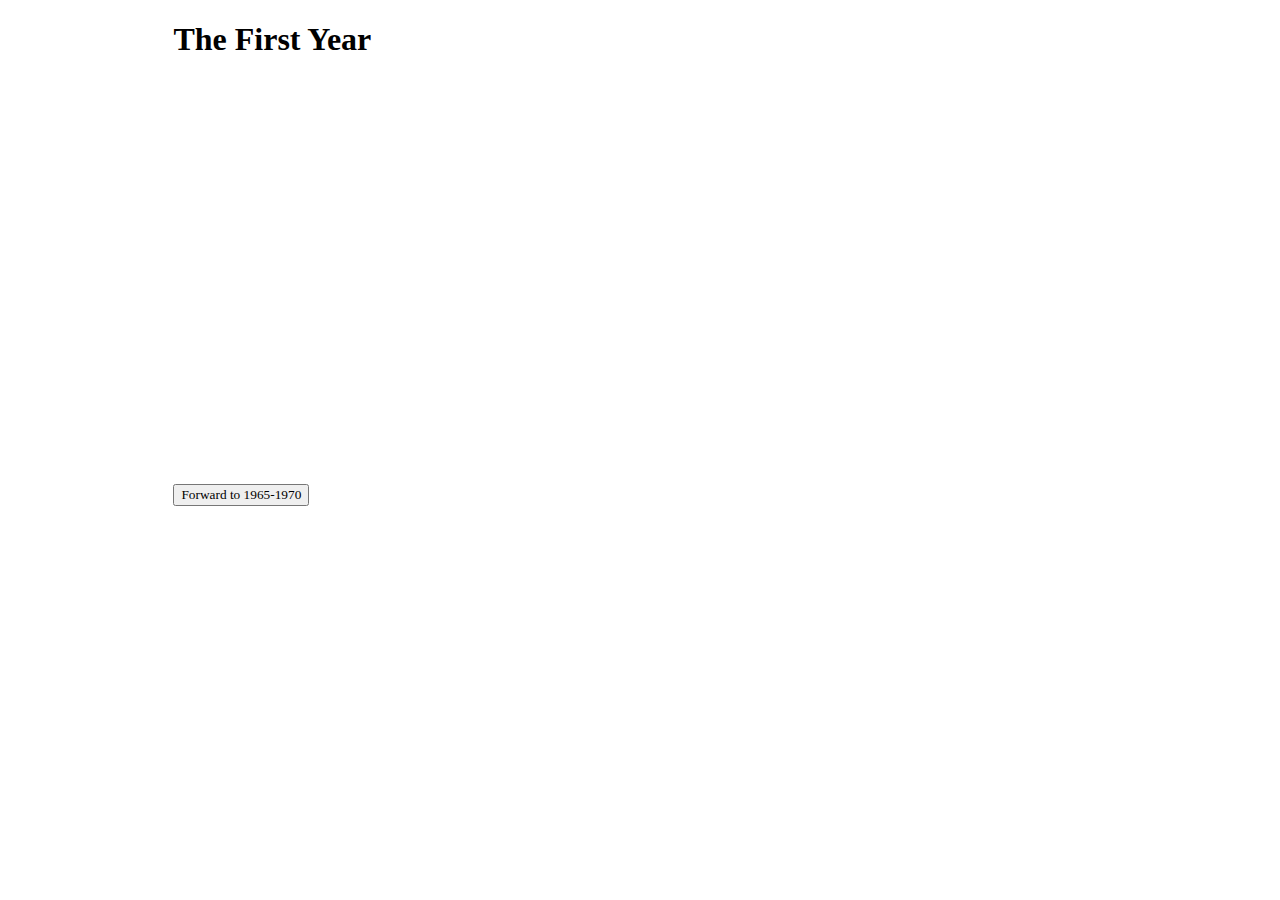
==== 1964.html @ d2e25885 "Update 1964.html" ====
<!DOCTYPE html>
<script src="https://d3js.org/d3.v5.min.js"></script>

<style>
* {
    color: #000;
    font-family: Palatino;
    margin-right: 5%;
    margin-left: 5%;
}
.button {
    margin-left: 0;
}
.link line {stroke: black;}
.node circle {stroke: black; fill: white}
.node text {text-anchor: middle; font-size: 20px}
div.tooltip {	
    position: absolute;			
    text-align: left;			
    width: 400px;					
    height: 110px;					
    padding: 10px;				
    font: 14px Palatino;		
    background: salmon;	
    border: 5px;		
    border-radius: 8px;			
    pointer-events: none;			
}
</style>
<head>
<h1>The First Year</h1>
</head>

<body onload='init()'>

<svg width=600 height=400></svg>
<div id="tooltip" opacity=0></div>    

<script>
var svg = d3.select("svg")
width = +svg.attr("width"), 
height = +svg.attr("height");

async function init() {

    const test = await d3.json('https://raw.githubusercontent.com/el-wittmer/Paul_1963/main/Paul_1964.json');
    const color = ["blue", 'light blue', 'green', 'red', 'yellow', 'pink', 'orange', 'black', 'brown']

    var simulation = d3.forceSimulation()
    .force("link", d3.forceLink()
       .id(function(d) {return d.Id;}))
    .force("charge", d3.forceManyBody())
    .force("center",d3.forceCenter(width / 2, height / 2))
    .force("collide", d3.forceCollide(35));

    var nodes = test.nodes;
    simulation.nodes(nodes)

    var links = test.links;
    simulation.force("link").links(links);

    var div = d3.select("body").append("div")	
    .attr("class", "tooltip")				
    .style("opacity", 0);

    var linksel = svg.append("g").attr("class", "link")
    .selectAll("line").data(links).enter().append("line")

    var nodesel = svg.selectAll(".node")
    .data(nodes)
    .enter().append("g")
    .attr("class", "node")
    .call(d3.drag()
    .on("start", dragstarted)
    .on("drag", dragged)
    .on("end", dragended));

    console.log(nodesel.append("circle")
    .attr("r", 20)
    .on("mouseover", function(d) {	
            div.transition()			
                .style("opacity", .9);		
            div	.html("First Author: " + d.First_Author +
                "<br>Title: " + d.Title + 
                "<br>Publication Year: " + d.Publication_Year + 
                "<br>Publication Source: " + d.Publication_Source + 
                "<br>Topic: " + d.Cluster_Name)
                .style("left", (d3.event.pageX) + "px")		
                .style("top", (d3.event.pageY) + "px");	
            }))					
        .on("mouseout", function(d) {		
            div.transition()			
                .style("opacity", 0);	
        });

    nodesel.append("text")
    .attr("transform","translate(0,6)")
    .text(function (d) {return d.Id; });
    
    simulation.on("tick", ticked);

    function ticked() {
    linksel.attr("x1", function(d) { return d.source.x; })
    .attr("y1", function(d) { return d.source.y; })
    .attr("x2", function(d) { return d.target.x; })
    .attr("y2", function(d) { return d.target.y; });

    nodesel.attr("transform", function(d) {
    return "translate(" + d.x + "," + d.y + ")";
    });
    }
    function dragstarted(d) {
    if (!d3.event.active) simulation.alphaTarget(0.3).restart();
    d.fx = d.x;
    d.fy = d.y;
    }
    function dragged(d) {
    d.fx = d3.event.x;
    d.fy = d3.event.y;
    }
    function dragended(d) {
    if (!d3.event.active) simulation.alphaTarget(0);
    d.fx = null;
    d.fy = null;
    }
}
</script>

<a href=""><button type="button" class="button">Forward to 1965-1970</button></a>
</body>
</html>
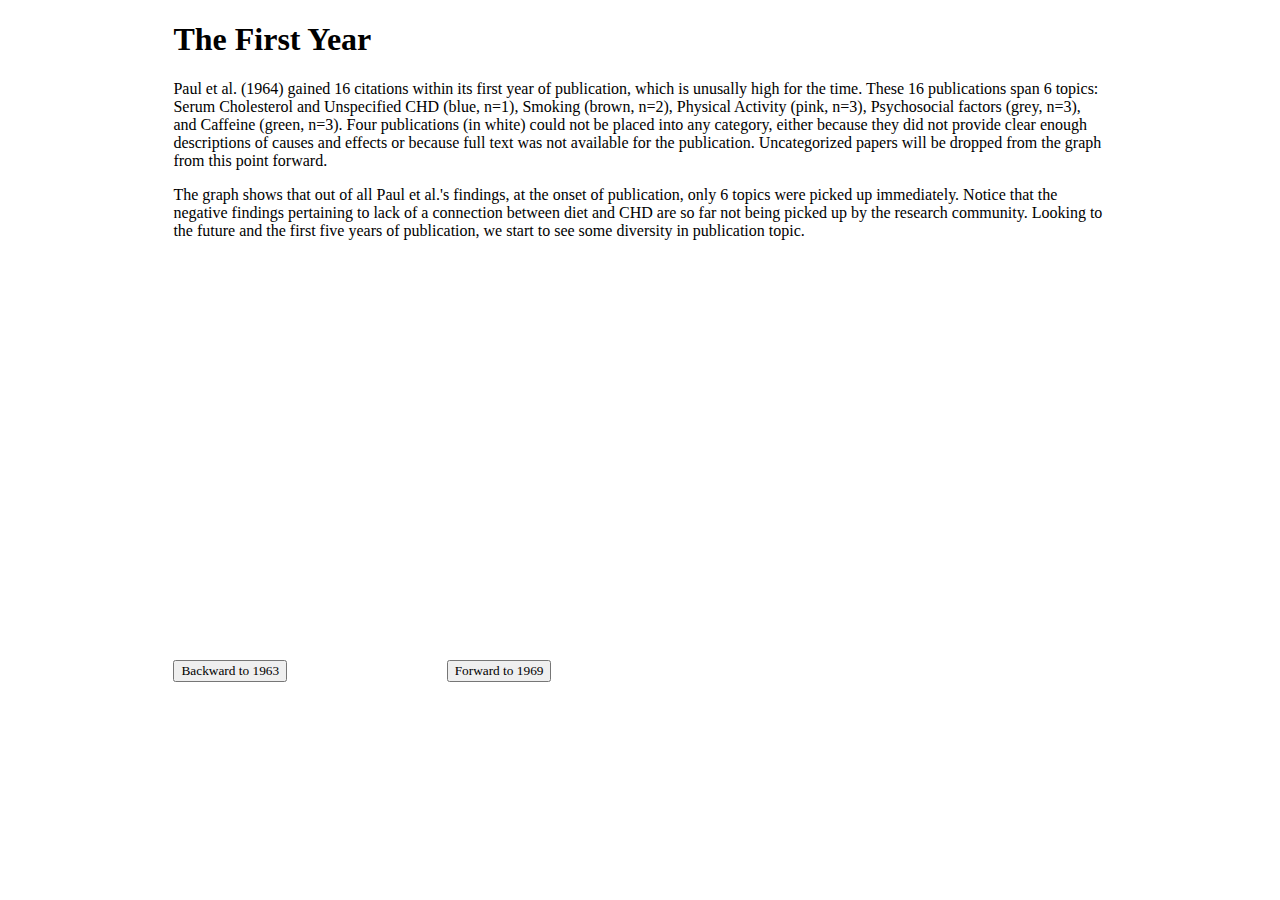
==== commit 4fd9a16c: "Changed simulation to start on tick" ====
--- a/1964.html
+++ b/1964.html
@@ -32,6 +32,9 @@
 </head>
 
 <body onload='init()'>
+    
+    <p>Paul et al. (1964) gained 16 citations within its first year of publication, which is unusally high for the time. These 16 publications span 6 topics: Serum Cholesterol and Unspecified CHD (blue, n=1), Smoking (brown, n=2), Physical Activity (pink, n=3), Psychosocial factors (grey, n=3), and Caffeine (green, n=3). Four publications (in white) could not be placed into any category, either because they did not provide clear enough descriptions of causes and effects or because full text was not available for the publication. Uncategorized papers will be dropped from the graph from this point forward.</p>
+    <p>The graph shows that out of all Paul et al.'s findings, at the onset of publication, only 6 topics were picked up immediately. Notice that the negative findings pertaining to lack of a connection between diet and CHD are so far not being picked up by the research community. Looking to the future and the first five years of publication, we start to see some diversity in publication topic. </p>
 
 <svg width=600 height=400></svg>
 <div id="tooltip" opacity=0></div>    
@@ -44,7 +47,7 @@
 async function init() {
 
     const test = await d3.json('https://raw.githubusercontent.com/el-wittmer/Paul_1963/main/Paul_1964.json');
-    const color = ["blue", 'light blue', 'green', 'red', 'yellow', 'pink', 'orange', 'black', 'brown']
+    const color = ["blue", 'lightblue', 'green', 'red', 'yellow', 'pink', 'orange', 'gray', 'brown', 'white']
 
     var simulation = d3.forceSimulation()
     .force("link", d3.forceLink()
@@ -75,8 +78,9 @@
     .on("drag", dragged)
     .on("end", dragended));
 
-    console.log(nodesel.append("circle")
+    nodesel.append("circle")
     .attr("r", 20)
+    .style("fill", function(d, i) {return color[d.Cluster]})
     .on("mouseover", function(d) {	
             div.transition()			
                 .style("opacity", .9);		
@@ -84,10 +88,10 @@
                 "<br>Title: " + d.Title + 
                 "<br>Publication Year: " + d.Publication_Year + 
                 "<br>Publication Source: " + d.Publication_Source + 
-                "<br>Topic: " + d.Cluster_Name)
+                "<br>Topic: " + d.Topic)
                 .style("left", (d3.event.pageX) + "px")		
                 .style("top", (d3.event.pageY) + "px");	
-            }))					
+            })			
         .on("mouseout", function(d) {		
             div.transition()			
                 .style("opacity", 0);	
@@ -126,6 +130,7 @@
 }
 </script>
 
-<a href=""><button type="button" class="button">Forward to 1965-1970</button></a>
+<a href="http://el-wittmer.github.io/Paul_1963/"><button type="button" class="button">Backward to 1963</button></a>
+<a href="http://el-wittmer.github.io/Paul_1963/1969"><button type="button" class="button">Forward to 1969</button></a>
 </body>
 </html>
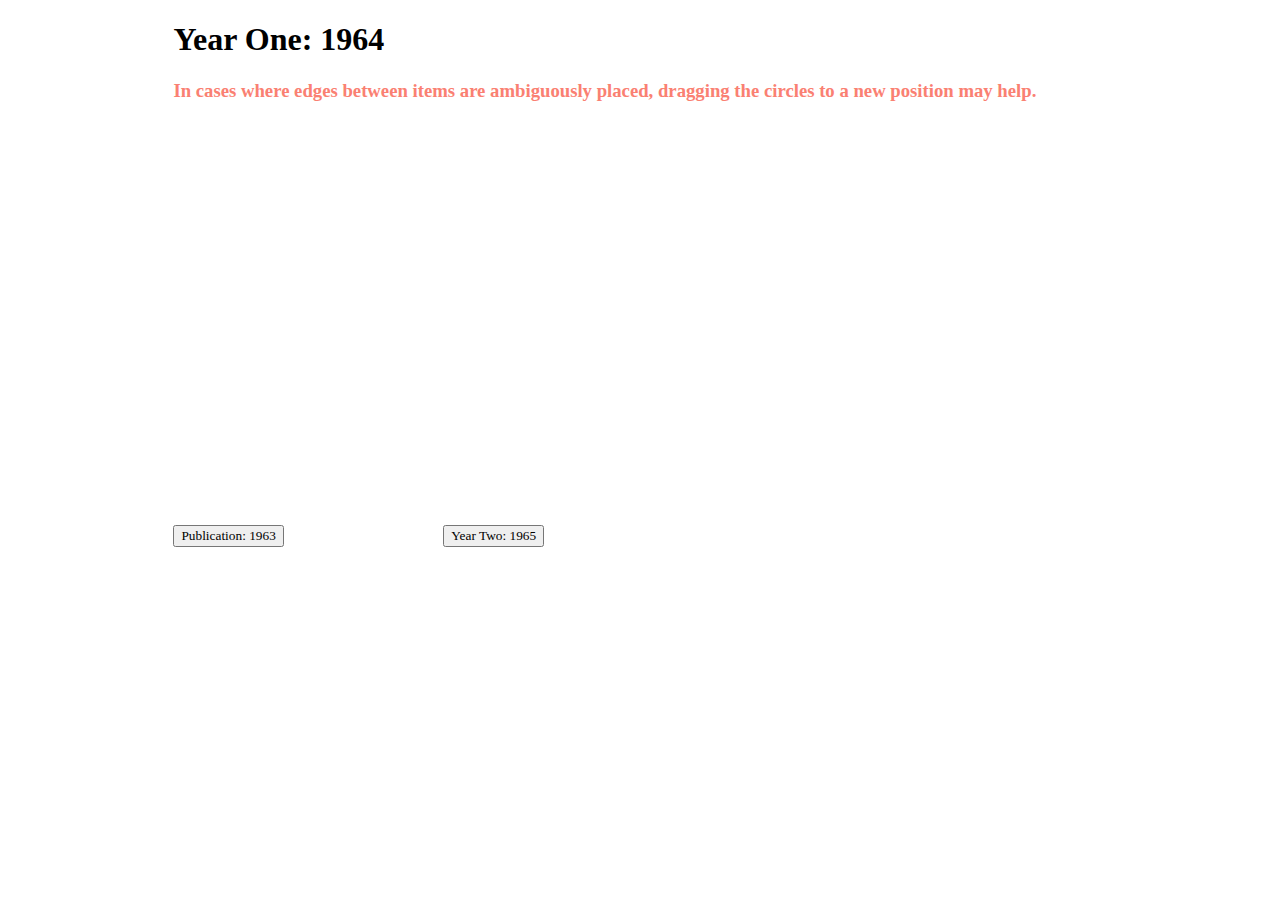
==== commit 844d6ce8: "Add files via upload" ====
--- a/1964.html
+++ b/1964.html
@@ -12,7 +12,7 @@
     margin-left: 0;
 }
 .link line {stroke: black;}
-.node circle {stroke: black; fill: white}
+.node circle {stroke: black; fill: white;}
 .node text {text-anchor: middle; font-size: 20px}
 div.tooltip {	
     position: absolute;			
@@ -28,13 +28,14 @@
 }
 </style>
 <head>
-<h1>The First Year</h1>
+<h1>Year One: 1964</h1>
 </head>
 
 <body onload='init()'>
-    
-    <p>Paul et al. (1964) gained 16 citations within its first year of publication, which is unusally high for the time. These 16 publications span 6 topics: Serum Cholesterol and Unspecified CHD (blue, n=1), Smoking (brown, n=2), Physical Activity (pink, n=3), Psychosocial factors (grey, n=3), and Caffeine (green, n=3). Four publications (in white) could not be placed into any category, either because they did not provide clear enough descriptions of causes and effects or because full text was not available for the publication. Uncategorized papers will be dropped from the graph from this point forward.</p>
-    <p>The graph shows that out of all Paul et al.'s findings, at the onset of publication, only 6 topics were picked up immediately. Notice that the negative findings pertaining to lack of a connection between diet and CHD are so far not being picked up by the research community. Looking to the future and the first five years of publication, we start to see some diversity in publication topic. </p>
+    <p></p>
+
+    <h3><span style="color: salmon; margin-left: 0">In cases where edges between items are ambiguously placed, dragging the 
+        circles to a new position may help.</span></h3>
 
 <svg width=600 height=400></svg>
 <div id="tooltip" opacity=0></div>    
@@ -47,14 +48,14 @@
 async function init() {
 
     const test = await d3.json('https://raw.githubusercontent.com/el-wittmer/Paul_1963/main/Paul_1964.json');
-    const color = ["blue", 'lightblue', 'green', 'red', 'yellow', 'pink', 'orange', 'gray', 'brown', 'white']
+    const color = ["red", 'orange', 'yellow', 'green', 'blue', 'pink', 'lightpurple', 'lightblue', 'gray', 'white'];
 
     var simulation = d3.forceSimulation()
     .force("link", d3.forceLink()
        .id(function(d) {return d.Id;}))
     .force("charge", d3.forceManyBody())
     .force("center",d3.forceCenter(width / 2, height / 2))
-    .force("collide", d3.forceCollide(35));
+    .force("collide", d3.forceCollide(25));
 
     var nodes = test.nodes;
     simulation.nodes(nodes)
@@ -91,7 +92,7 @@
                 "<br>Topic: " + d.Topic)
                 .style("left", (d3.event.pageX) + "px")		
                 .style("top", (d3.event.pageY) + "px");	
-            })			
+            })					
         .on("mouseout", function(d) {		
             div.transition()			
                 .style("opacity", 0);	
@@ -130,7 +131,7 @@
 }
 </script>
 
-<a href="http://el-wittmer.github.io/Paul_1963/"><button type="button" class="button">Backward to 1963</button></a>
-<a href="http://el-wittmer.github.io/Paul_1963/1969"><button type="button" class="button">Forward to 1969</button></a>
+<a href="http://el-wittmer.github.io/Paul_1963/"><button type="button" class="button">Publication: 1963</button></a>
+<a href="http://el-wittmer.github.io/Paul_1963/1965"><button type="button" class="button">Year Two: 1965</button></a>
 </body>
 </html>
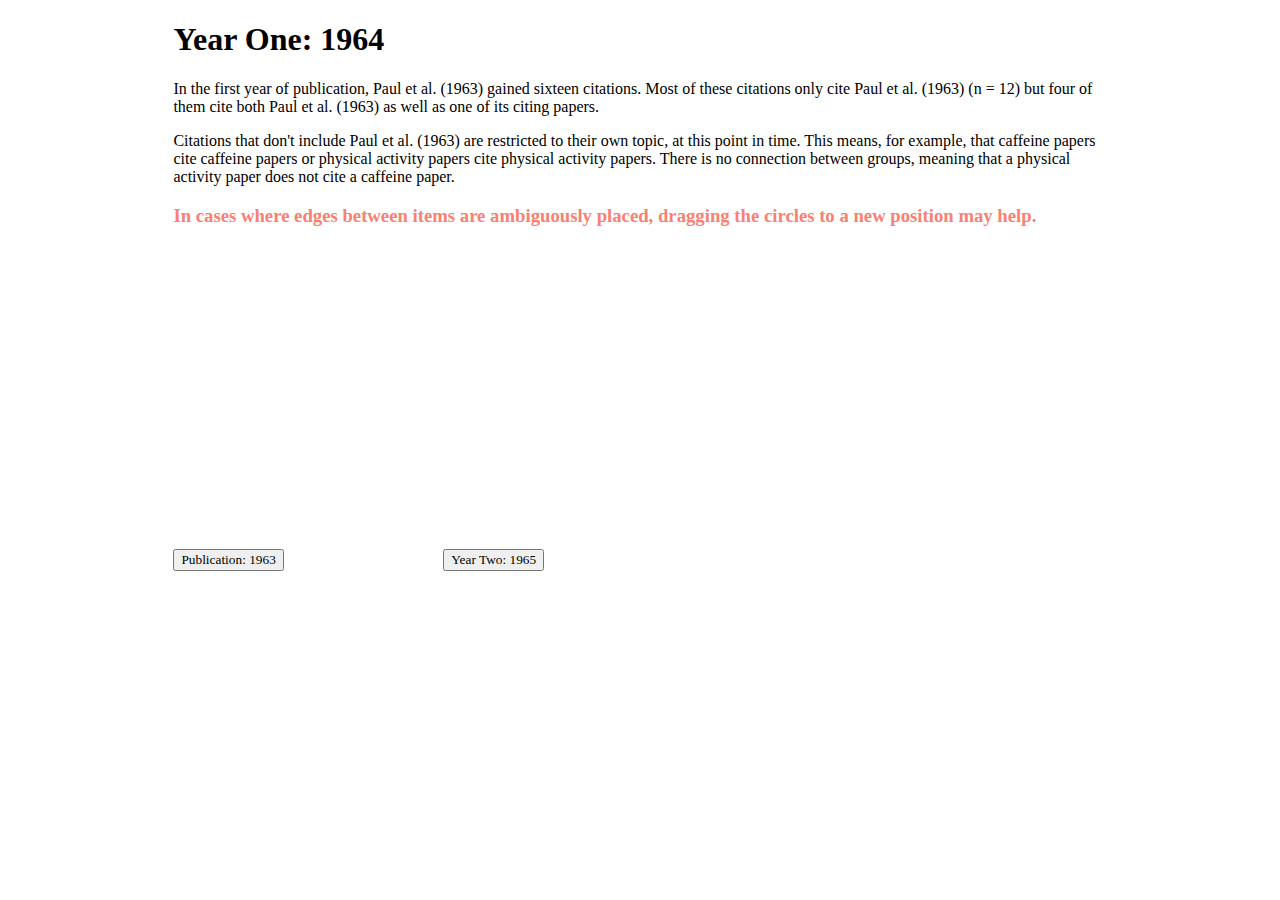
==== commit 56595972: "Add files via upload" ====
--- a/1964.html
+++ b/1964.html
@@ -18,7 +18,7 @@
     position: absolute;			
     text-align: left;			
     width: 400px;					
-    height: 110px;					
+    height: 120px;					
     padding: 10px;				
     font: 14px Palatino;		
     background: salmon;	
@@ -32,12 +32,17 @@
 </head>
 
 <body onload='init()'>
-    <p></p>
+    <p>In the first year of publication, Paul et al. (1963) gained sixteen citations. Most of these citations only cite Paul et al. (1963)
+        (n = 12) but four of them cite both Paul et al. (1963) as well as one of its citing papers. </p>
+
+    <p>Citations that don't include Paul et al. (1963) are restricted to their own topic, at this point in time. This means, for example, that caffeine papers cite caffeine papers or 
+        physical activity papers cite physical activity papers. There is no connection between groups, meaning that a physical activity paper does not cite a caffeine paper.
+    </p>
 
     <h3><span style="color: salmon; margin-left: 0">In cases where edges between items are ambiguously placed, dragging the 
         circles to a new position may help.</span></h3>
 
-<svg width=600 height=400></svg>
+<svg width=700 height=300></svg>
 <div id="tooltip" opacity=0></div>    
 
 <script>
@@ -45,10 +50,32 @@
 width = +svg.attr("width"), 
 height = +svg.attr("height");
 
+svg.append("circle").attr("cx",10).attr("cy",10).attr("r", 6).style("fill", "red").style("stroke", "black");
+svg.append("circle").attr("cx",10).attr("cy",30).attr("r", 6).style("fill", "orange").style("stroke", "black");
+svg.append("circle").attr("cx",10).attr("cy",50).attr("r", 6).style("fill", "yellow").style("stroke", "black");
+svg.append("circle").attr("cx",10).attr("cy",70).attr("r", 6).style("fill", "green").style("stroke", "black");
+svg.append("circle").attr("cx",10).attr("cy",90).attr("r", 6).style("fill", "#a569bd").style("stroke", "black");
+svg.append("circle").attr("cx",10).attr("cy",110).attr("r", 6).style("fill", "pink").style("stroke", "black");
+svg.append("circle").attr("cx",10).attr("cy",130).attr("r", 6).style("fill", "purple").style("stroke", "black");
+svg.append("circle").attr("cx",10).attr("cy",150).attr("r", 6).style("fill", "lightblue").style("stroke", "black");
+svg.append("circle").attr("cx",10).attr("cy",170).attr("r", 6).style("fill", "gray").style("stroke", "black");
+svg.append("circle").attr("cx",10).attr("cy",190).attr("r", 6).style("fill", "white").style("stroke", "black");
+
+svg.append("text").attr("x", 20).attr("y", 15).text("Serum Cholesterol").style("font-size", "15px");
+svg.append("text").attr("x", 20).attr("y", 35).text("Blood Pressure").style("font-size", "15px");
+svg.append("text").attr("x", 20).attr("y", 55).text("Caffeine").style("font-size", "15px");
+svg.append("text").attr("x", 20).attr("y", 75).text("Diet").style("font-size", "15px");
+svg.append("text").attr("x", 20).attr("y", 95).text("Body Fat").style("font-size", "15px");
+svg.append("text").attr("x", 20).attr("y", 115).text("Physical Activity").style("font-size", "15px");
+svg.append("text").attr("x", 20).attr("y", 135).text("Alcohol").style("font-size", "15px");
+svg.append("text").attr("x", 20).attr("y", 155).text("Psychosocial Factors").style("font-size", "15px");
+svg.append("text").attr("x", 20).attr("y", 175).text("Smoking").style("font-size", "15px");
+svg.append("text").attr("x", 20).attr("y", 195).text("Undefined").style("font-size", "15px");
+
 async function init() {
 
-    const test = await d3.json('https://raw.githubusercontent.com/el-wittmer/Paul_1963/main/Paul_1964.json');
-    const color = ["red", 'orange', 'yellow', 'green', 'blue', 'pink', 'lightpurple', 'lightblue', 'gray', 'white'];
+    const data = await d3.json('https://raw.githubusercontent.com/el-wittmer/Paul_1963/main/Paul_1964.json');
+    const color = ["red", 'orange', 'yellow', 'green', '#a569bd', 'pink', 'purple', 'lightblue', 'gray', 'white'];
 
     var simulation = d3.forceSimulation()
     .force("link", d3.forceLink()
@@ -57,10 +84,10 @@
     .force("center",d3.forceCenter(width / 2, height / 2))
     .force("collide", d3.forceCollide(25));
 
-    var nodes = test.nodes;
+    var nodes = data.nodes;
     simulation.nodes(nodes)
 
-    var links = test.links;
+    var links = data.links;
     simulation.force("link").links(links);
 
     var div = d3.select("body").append("div")	
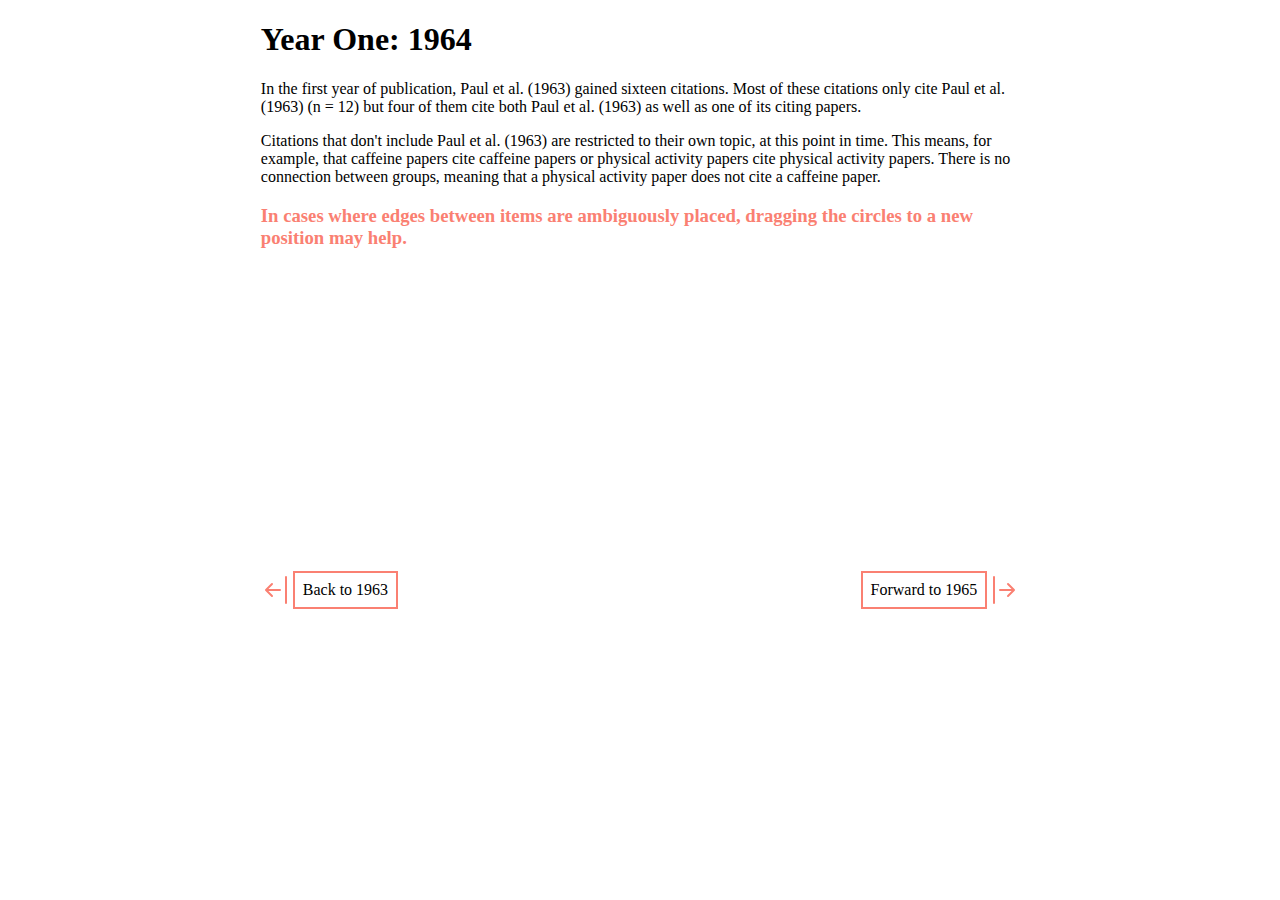
==== commit e61a450c: "Refactored CSS and file organization" ====
--- a/1964.html
+++ b/1964.html
@@ -1,164 +1,37 @@
 <!DOCTYPE html>
 <script src="https://d3js.org/d3.v5.min.js"></script>
+<link rel="stylesheet" href="./style.css" />
+<div class="content">
+    <head>
+    <h1>Year One: 1964</h1>
+    </head>
 
-<style>
-* {
-    color: #000;
-    font-family: Palatino;
-    margin-right: 5%;
-    margin-left: 5%;
-}
-.button {
-    margin-left: 0;
-}
-.link line {stroke: black;}
-.node circle {stroke: black; fill: white;}
-.node text {text-anchor: middle; font-size: 20px}
-div.tooltip {	
-    position: absolute;			
-    text-align: left;			
-    width: 400px;					
-    height: 120px;					
-    padding: 10px;				
-    font: 14px Palatino;		
-    background: salmon;	
-    border: 5px;		
-    border-radius: 8px;			
-    pointer-events: none;			
-}
-</style>
-<head>
-<h1>Year One: 1964</h1>
-</head>
+    <body onload='init()'>
+        <p>In the first year of publication, Paul et al. (1963) gained sixteen citations. Most of these citations only cite Paul et al. (1963)
+            (n = 12) but four of them cite both Paul et al. (1963) as well as one of its citing papers. </p>
 
-<body onload='init()'>
-    <p>In the first year of publication, Paul et al. (1963) gained sixteen citations. Most of these citations only cite Paul et al. (1963)
-        (n = 12) but four of them cite both Paul et al. (1963) as well as one of its citing papers. </p>
+        <p>Citations that don't include Paul et al. (1963) are restricted to their own topic, at this point in time. This means, for example, that caffeine papers cite caffeine papers or 
+            physical activity papers cite physical activity papers. There is no connection between groups, meaning that a physical activity paper does not cite a caffeine paper.
+        </p>
 
-    <p>Citations that don't include Paul et al. (1963) are restricted to their own topic, at this point in time. This means, for example, that caffeine papers cite caffeine papers or 
-        physical activity papers cite physical activity papers. There is no connection between groups, meaning that a physical activity paper does not cite a caffeine paper.
-    </p>
+        <h3 class="emphasize">In cases where edges between items are ambiguously placed, dragging the 
+            circles to a new position may help.</span></h3>
 
-    <h3><span style="color: salmon; margin-left: 0">In cases where edges between items are ambiguously placed, dragging the 
-        circles to a new position may help.</span></h3>
+    <svg width=700 height=300></svg>
+    <div id="tooltip" opacity=0></div>    
 
-<svg width=700 height=300></svg>
-<div id="tooltip" opacity=0></div>    
+    <script src="./scripts/1964script.js"></script>
 
-<script>
-var svg = d3.select("svg")
-width = +svg.attr("width"), 
-height = +svg.attr("height");
-
-svg.append("circle").attr("cx",10).attr("cy",10).attr("r", 6).style("fill", "red").style("stroke", "black");
-svg.append("circle").attr("cx",10).attr("cy",30).attr("r", 6).style("fill", "orange").style("stroke", "black");
-svg.append("circle").attr("cx",10).attr("cy",50).attr("r", 6).style("fill", "yellow").style("stroke", "black");
-svg.append("circle").attr("cx",10).attr("cy",70).attr("r", 6).style("fill", "green").style("stroke", "black");
-svg.append("circle").attr("cx",10).attr("cy",90).attr("r", 6).style("fill", "#a569bd").style("stroke", "black");
-svg.append("circle").attr("cx",10).attr("cy",110).attr("r", 6).style("fill", "pink").style("stroke", "black");
-svg.append("circle").attr("cx",10).attr("cy",130).attr("r", 6).style("fill", "purple").style("stroke", "black");
-svg.append("circle").attr("cx",10).attr("cy",150).attr("r", 6).style("fill", "lightblue").style("stroke", "black");
-svg.append("circle").attr("cx",10).attr("cy",170).attr("r", 6).style("fill", "gray").style("stroke", "black");
-svg.append("circle").attr("cx",10).attr("cy",190).attr("r", 6).style("fill", "white").style("stroke", "black");
-
-svg.append("text").attr("x", 20).attr("y", 15).text("Serum Cholesterol").style("font-size", "15px");
-svg.append("text").attr("x", 20).attr("y", 35).text("Blood Pressure").style("font-size", "15px");
-svg.append("text").attr("x", 20).attr("y", 55).text("Caffeine").style("font-size", "15px");
-svg.append("text").attr("x", 20).attr("y", 75).text("Diet").style("font-size", "15px");
-svg.append("text").attr("x", 20).attr("y", 95).text("Body Fat").style("font-size", "15px");
-svg.append("text").attr("x", 20).attr("y", 115).text("Physical Activity").style("font-size", "15px");
-svg.append("text").attr("x", 20).attr("y", 135).text("Alcohol").style("font-size", "15px");
-svg.append("text").attr("x", 20).attr("y", 155).text("Psychosocial Factors").style("font-size", "15px");
-svg.append("text").attr("x", 20).attr("y", 175).text("Smoking").style("font-size", "15px");
-svg.append("text").attr("x", 20).attr("y", 195).text("Undefined").style("font-size", "15px");
-
-async function init() {
-
-    const data = await d3.json('https://raw.githubusercontent.com/el-wittmer/Paul_1963/main/Paul_1964.json');
-    const color = ["red", 'orange', 'yellow', 'green', '#a569bd', 'pink', 'purple', 'lightblue', 'gray', 'white'];
-
-    var simulation = d3.forceSimulation()
-    .force("link", d3.forceLink()
-       .id(function(d) {return d.Id;}))
-    .force("charge", d3.forceManyBody())
-    .force("center",d3.forceCenter(width / 2, height / 2))
-    .force("collide", d3.forceCollide(25));
-
-    var nodes = data.nodes;
-    simulation.nodes(nodes)
-
-    var links = data.links;
-    simulation.force("link").links(links);
-
-    var div = d3.select("body").append("div")	
-    .attr("class", "tooltip")				
-    .style("opacity", 0);
-
-    var linksel = svg.append("g").attr("class", "link")
-    .selectAll("line").data(links).enter().append("line")
-
-    var nodesel = svg.selectAll(".node")
-    .data(nodes)
-    .enter().append("g")
-    .attr("class", "node")
-    .call(d3.drag()
-    .on("start", dragstarted)
-    .on("drag", dragged)
-    .on("end", dragended));
-
-    nodesel.append("circle")
-    .attr("r", 20)
-    .style("fill", function(d, i) {return color[d.Cluster]})
-    .on("mouseover", function(d) {	
-            div.transition()			
-                .style("opacity", .9);		
-            div	.html("First Author: " + d.First_Author +
-                "<br>Title: " + d.Title + 
-                "<br>Publication Year: " + d.Publication_Year + 
-                "<br>Publication Source: " + d.Publication_Source + 
-                "<br>Topic: " + d.Topic)
-                .style("left", (d3.event.pageX) + "px")		
-                .style("top", (d3.event.pageY) + "px");	
-            })					
-        .on("mouseout", function(d) {		
-            div.transition()			
-                .style("opacity", 0);	
-        });
-
-    nodesel.append("text")
-    .attr("transform","translate(0,6)")
-    .text(function (d) {return d.Id; });
-    
-    simulation.on("tick", ticked);
-
-    function ticked() {
-    linksel.attr("x1", function(d) { return d.source.x; })
-    .attr("y1", function(d) { return d.source.y; })
-    .attr("x2", function(d) { return d.target.x; })
-    .attr("y2", function(d) { return d.target.y; });
-
-    nodesel.attr("transform", function(d) {
-    return "translate(" + d.x + "," + d.y + ")";
-    });
-    }
-    function dragstarted(d) {
-    if (!d3.event.active) simulation.alphaTarget(0.3).restart();
-    d.fx = d.x;
-    d.fy = d.y;
-    }
-    function dragged(d) {
-    d.fx = d3.event.x;
-    d.fy = d3.event.y;
-    }
-    function dragended(d) {
-    if (!d3.event.active) simulation.alphaTarget(0);
-    d.fx = null;
-    d.fy = null;
-    }
-}
-</script>
-
-<a href="http://el-wittmer.github.io/Paul_1963/"><button type="button" class="button">Publication: 1963</button></a>
-<a href="http://el-wittmer.github.io/Paul_1963/1965"><button type="button" class="button">Year Two: 1965</button></a>
-</body>
+    <div class="button-backward">
+        <svg xmlns="http://www.w3.org/2000/svg" width="2rem" height="2rem" fill="salmon" class="bi bi-arrow-bar-left" viewBox="0 0 16 16">
+            <path fill-rule="evenodd" d="M12.5 15a.5.5 0 0 1-.5-.5v-13a.5.5 0 0 1 1 0v13a.5.5 0 0 1-.5.5ZM10 8a.5.5 0 0 1-.5.5H3.707l2.147 2.146a.5.5 0 0 1-.708.708l-3-3a.5.5 0 0 1 0-.708l3-3a.5.5 0 1 1 .708.708L3.707 7.5H9.5a.5.5 0 0 1 .5.5Z"/>
+          </svg><a href="./index.html"><button type="button" class="button">Back to 1963</button></a>
+    </div>
+    <div class="button-forward">
+        <a href="./1965.html"><button type="button" class="button">Forward to 1965</button></a><svg xmlns="http://www.w3.org/2000/svg" width="2rem" height="2rem" fill="salmon" class="bi bi-arrow-bar-right" viewBox="0 0 16 16">
+            <path fill-rule="evenodd" d="M6 8a.5.5 0 0 0 .5.5h5.793l-2.147 2.146a.5.5 0 0 0 .708.708l3-3a.5.5 0 0 0 0-.708l-3-3a.5.5 0 0 0-.708.708L12.293 7.5H6.5A.5.5 0 0 0 6 8Zm-2.5 7a.5.5 0 0 1-.5-.5v-13a.5.5 0 0 1 1 0v13a.5.5 0 0 1-.5.5Z"/>
+        </svg>
+    </div>
+    </body>
+</div>
 </html>
--- a/style.css
+++ b/style.css
@@ -0,0 +1,76 @@
+
+* {
+    color: #000;
+    font-family: Palatino;
+}
+.content {
+    margin-left: 20%;
+    margin-right: 20%;
+    background-color: white;
+}
+.button {
+    background-color: white; 
+    color: black; 
+    border: 2px solid salmon;
+    font-size: 1rem;
+    padding: .5rem;
+  }
+.button:hover {
+    background-color: salmon;
+    color: white;
+}
+.button-forward {
+    float: right;
+    display: flex;
+    align-items: center;
+    justify-content: center;
+}
+.button-backward {
+    float: left;
+    display: flex;
+    align-items: center;
+    justify-content: center;
+}
+
+.link line {stroke: black;}
+.node circle {stroke: black; fill: white}
+.node text {text-anchor: middle; font-size: 20px}
+
+div.tooltip {	
+    position: absolute;			
+    text-align: left;			
+    width: 400px;					
+    height: 100px;					
+    padding: 10px;				
+    font: 14px Palatino;		
+    background: salmon;	
+    border: 5px;		
+    border-radius: 8px;			
+    pointer-events: none;			
+}
+div.legend {
+    position: relative;
+    left: 600px;
+    top: -200px;
+    width: 400px;
+    height: 300px;
+    font: 14px Palatino;
+    background: white;
+    border: 5px;
+    border-color: black;
+    text-align: left;
+}
+
+li {
+    list-style:square;
+    margin: 0;
+    padding: 0;
+}
+
+.citation {
+    padding-left: 2rem;
+}
+
+.emphasize {
+    color: salmon; 
+}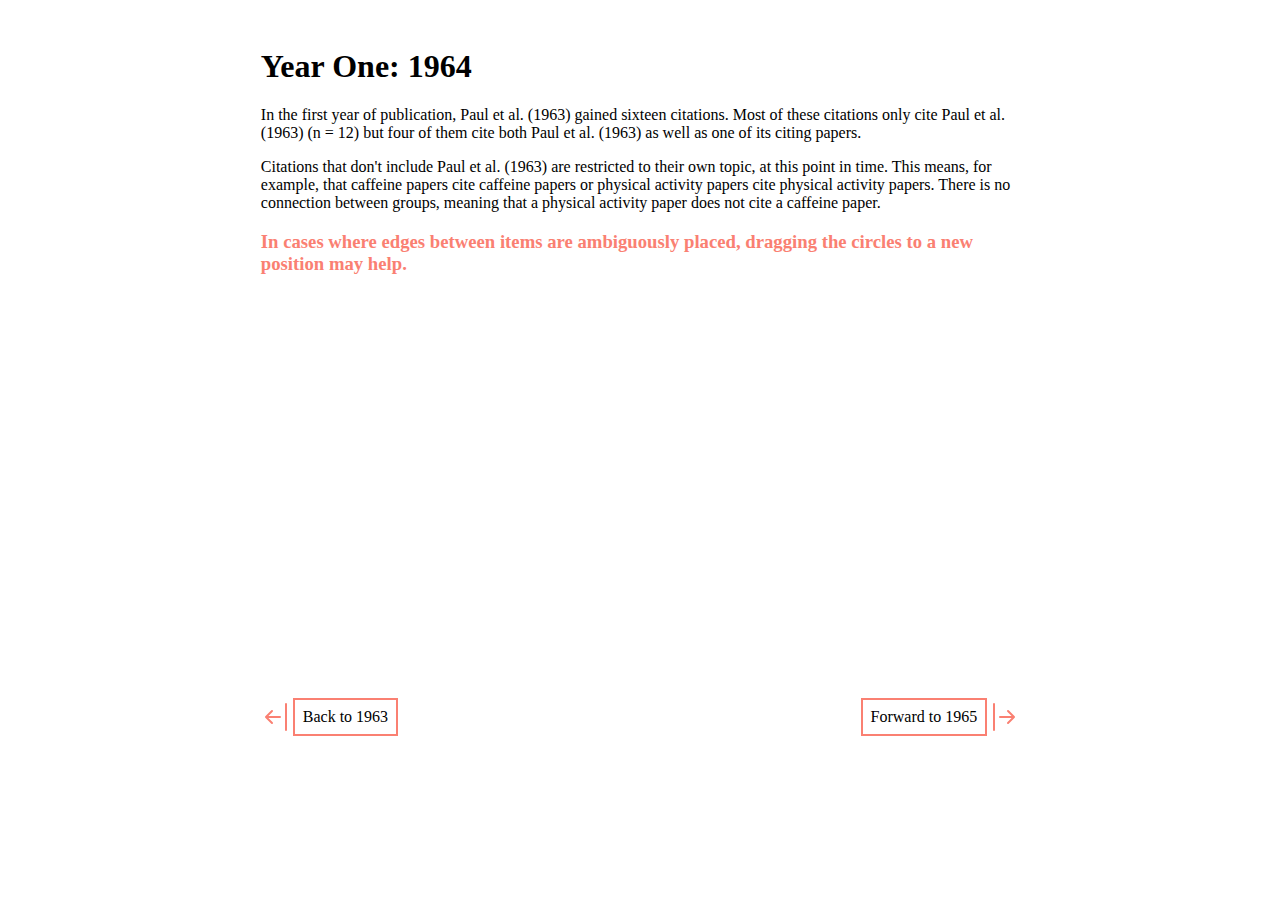
==== commit 60b91798: "Updated data file paths" ====
--- a/1964.html
+++ b/1964.html
@@ -17,7 +17,7 @@
         <h3 class="emphasize">In cases where edges between items are ambiguously placed, dragging the 
             circles to a new position may help.</span></h3>
 
-    <svg width=700 height=300></svg>
+    <svg width=1000 height=400></svg>
     <div id="tooltip" opacity=0></div>    
 
     <script src="./scripts/1964script.js"></script>
--- a/style.css
+++ b/style.css
@@ -6,6 +6,7 @@
 .content {
     margin-left: 20%;
     margin-right: 20%;
+    margin-top: 3rem;
     background-color: white;
 }
 .button {
@@ -31,7 +32,6 @@
     align-items: center;
     justify-content: center;
 }
-
 .link line {stroke: black;}
 .node circle {stroke: black; fill: white}
 .node text {text-anchor: middle; font-size: 20px}
